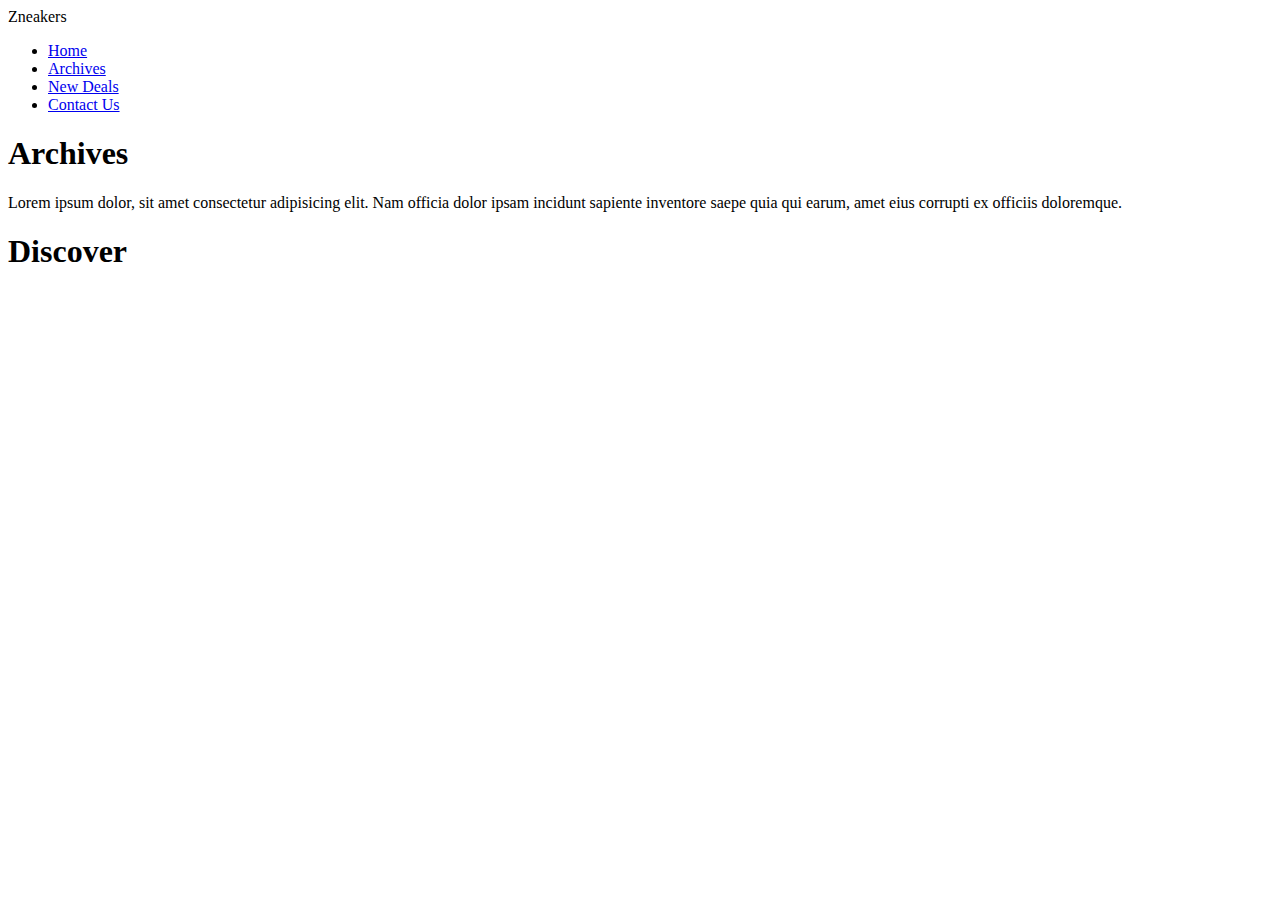
==== archives.html @ ff1dcc72 "second commit" ====
<!DOCTYPE html>
<html lang="en">
  <head>
    <meta charset="UTF-8" />
    <meta name="viewport" content="width=device-width, initial-scale=1.0" />
    <meta http-equiv="X-UA-Compatible" content="ie=edge" />
    <title>Zneakers</title>
    <link rel="stylesheet" href="style.css">
  </head>
  <body>
    <div class="main">
      <div><span id="Zneakers">Zneakers</span></div>  
      <header>
          <div class="header">
            <ul class="nav-bar">
              <li><a href="index.html">Home</a></li>
              <li class="current"><a href="archives.html">Archives</a></li>
              <li><a href="deals.html">New Deals</a></li>
              <li><a href="contact-us.html">Contact Us</a></li>
             </ul>
          </div>
        </header>
      <h1>Archives</h1>
      <p>Lorem ipsum dolor, sit amet consectetur adipisicing elit. 
        Nam officia dolor ipsam incidunt sapiente inventore saepe 
        quia qui earum, amet eius corrupti ex officiis doloremque.
      </p> 
  
    <div>
    <div class="discover">
      <h1>Discover</h1>
    </div>
    <div class="picture"></div>
    <footer>
      <div class="footer"></div>
    </footer>
  </body>
 
</html>
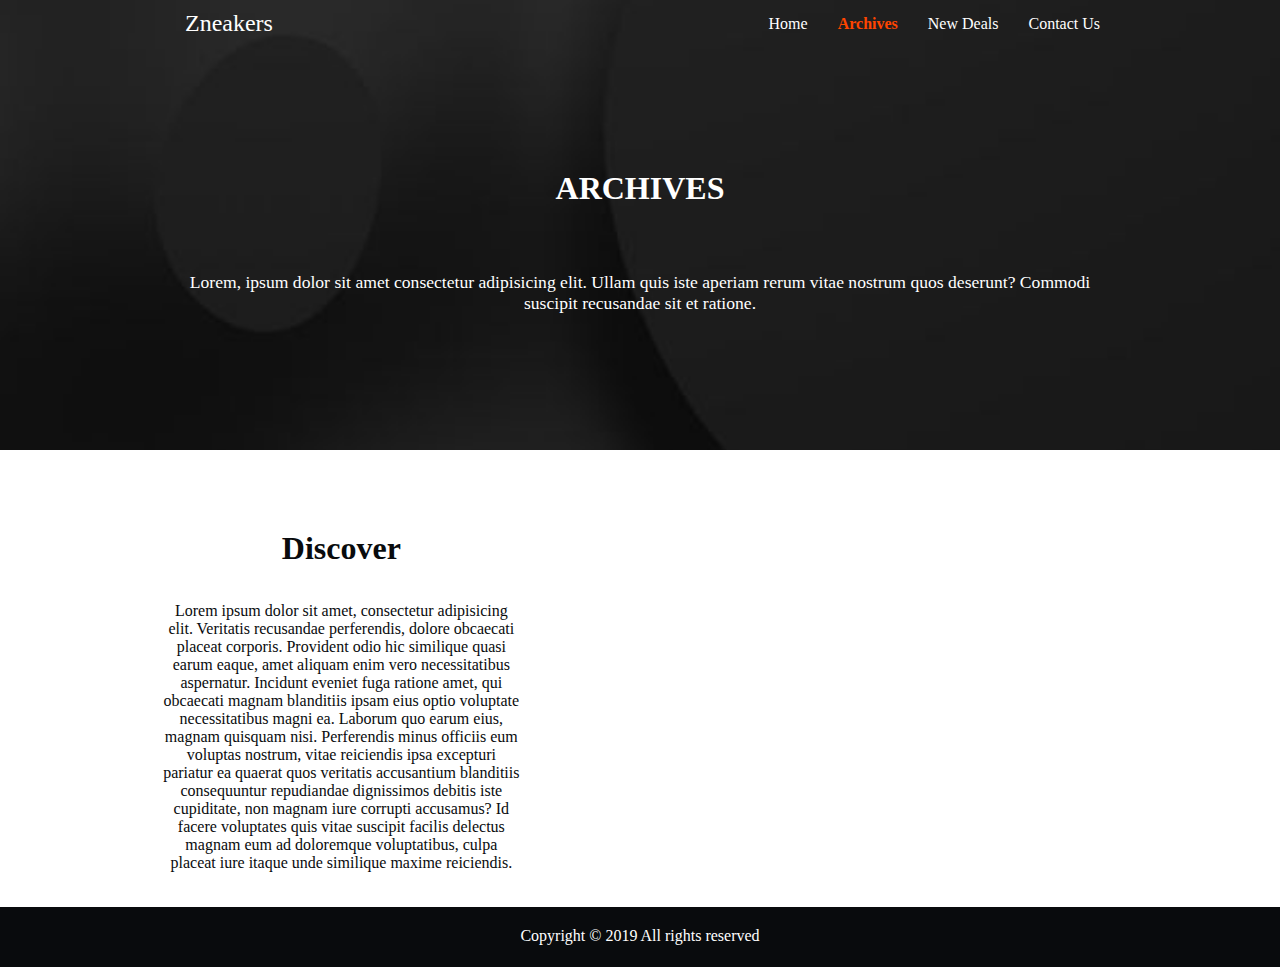
==== commit 6ac65cb1: "first phase completed" ====
--- a/archives.html
+++ b/archives.html
@@ -5,35 +5,54 @@
     <meta name="viewport" content="width=device-width, initial-scale=1.0" />
     <meta http-equiv="X-UA-Compatible" content="ie=edge" />
     <title>Zneakers</title>
-    <link rel="stylesheet" href="style.css">
+    <link rel="stylesheet" href="./css/style.css" />
   </head>
   <body>
-    <div class="main">
-      <div><span id="Zneakers">Zneakers</span></div>  
-      <header>
-          <div class="header">
-            <ul class="nav-bar">
-              <li><a href="index.html">Home</a></li>
-              <li class="current"><a href="archives.html">Archives</a></li>
-              <li><a href="deals.html">New Deals</a></li>
-              <li><a href="contact-us.html">Contact Us</a></li>
-             </ul>
-          </div>
-        </header>
-      <h1>Archives</h1>
-      <p>Lorem ipsum dolor, sit amet consectetur adipisicing elit. 
-        Nam officia dolor ipsam incidunt sapiente inventore saepe 
-        quia qui earum, amet eius corrupti ex officiis doloremque.
-      </p> 
-  
-    <div>
-    <div class="discover">
-      <h1>Discover</h1>
+    <header class="header">
+      <div><span class="zneakers">Zneakers</span></div>
+      <div>
+        <ul class="nav-bar">
+          <li><a href="index.html">Home</a></li>
+          <li class="current"><a href="archives.html">Archives</a></li>
+          <li><a href="deals.html">New Deals</a></li>
+          <li><a href="contact-us.html">Contact Us</a></li>
+        </ul>
+      </div>
+    </header>
+    <div class="description">
+      <h1 class="heading">
+        Archives
+      </h1>
+      <p>
+        Lorem, ipsum dolor sit amet consectetur adipisicing elit. Ullam quis
+        iste aperiam rerum vitae nostrum quos deserunt? Commodi suscipit
+        recusandae sit et ratione.
+      </p>
     </div>
-    <div class="picture"></div>
+    <div class="section-two">
+      <div class="discover">
+        <h1>Discover</h1>
+        <p>
+          Lorem ipsum dolor sit amet, consectetur adipisicing elit. Veritatis
+          recusandae perferendis, dolore obcaecati placeat corporis. Provident
+          odio hic similique quasi earum eaque, amet aliquam enim vero
+          necessitatibus aspernatur. Incidunt eveniet fuga ratione amet, qui
+          obcaecati magnam blanditiis ipsam eius optio voluptate necessitatibus
+          magni ea. Laborum quo earum eius, magnam quisquam nisi. Perferendis
+          minus officiis eum voluptas nostrum, vitae reiciendis ipsa excepturi
+          pariatur ea quaerat quos veritatis accusantium blanditiis consequuntur
+          repudiandae dignissimos debitis iste cupiditate, non magnam iure
+          corrupti accusamus? Id facere voluptates quis vitae suscipit facilis
+          delectus magnam eum ad doloremque voluptatibus, culpa placeat iure
+          itaque unde similique maxime reiciendis.
+        </p>
+      </div>
+    </div>
+
     <footer>
-      <div class="footer"></div>
+      <div class="footer">
+        <span>Copyright &copy; 2019 All rights reserved</span>
+      </div>
     </footer>
   </body>
- 
 </html>
--- a/css/style.css
+++ b/css/style.css
@@ -0,0 +1,209 @@
+*,
+*::before,
+*::after {
+  margin: 0;
+  padding: 0;
+}
+
+.current a {
+  color: orangered;
+  font-weight: 600;
+}
+
+.zneakers {
+  padding: 10px;
+  color: #ffffff;
+  position: absolute;
+  left: 175px;
+  font-size: 24px;
+}
+
+.header {
+  display: flex;
+  justify-content: space-between;
+  background-color: #1c2226;
+  background-image: url('../assets/images/zneak.jpg');
+  background-position: center right;
+  background-size: cover;
+  height: 450px;
+  font-weight: 500;
+}
+
+ul {
+  list-style: none;
+  padding: 15px;
+}
+
+.nav-bar {
+  display: flex;
+}
+
+.nav-bar li a {
+  position: relative;
+  padding: 15px;
+  right: 150px;
+}
+
+a {
+  text-decoration: none;
+  color: #ffffff;
+}
+
+.description h1 {
+  color: #ffffff;
+  padding: 15px;
+}
+
+.description p {
+  font-size: 1.1em;
+  color: #ffffff;
+  padding: 15px;
+}
+
+.description {
+  text-align: center;
+  width: 80%;
+  margin: auto;
+  padding-top: 30px;
+  position: absolute;
+  top: 100px;
+  left: 10%;
+}
+
+.description .heading {
+  font-weight: 800;
+  text-transform: uppercase;
+  margin: 25px;
+}
+
+p {
+  margin: 35px;
+}
+
+button {
+  border: none;
+}
+
+button a {
+  padding: 20px;
+  background-color: orangered;
+  border: none;
+  width: 150px;
+  color: #ffffff;
+  font-size: 1.2em;
+  cursor: pointer;
+  display: block;
+  height: 100%;
+  transition: 0.1s ease-in;
+}
+
+button a:hover {
+  background-color: #ffffff;
+  color: orangered;
+}
+
+.discover {
+  text-align: center;
+}
+
+.section-two {
+  padding-top: 80px;
+  display: grid;
+  grid-template-columns: 1fr 1.4fr;
+  width: 80%;
+  margin: auto;
+  color: #090b0d;
+}
+
+.picture {
+  margin: 10px;
+  display: grid;
+  grid-template-columns: auto auto;
+  grid-template-rows: auto auto;
+}
+
+.sneaker-one {
+  background-color: aqua;
+  background-image: url('../assets/images/shoe1.jpg');
+  background-position: center right;
+  background-size: cover;
+}
+
+.sneaker-two {
+  background-color: peru;
+  background-image: url('../assets/images/shoe2.jpg');
+  background-position: center center;
+  background-size: cover;
+}
+
+.sneaker-three {
+  background-color: green;
+  background-image: url('../assets/images/shoe3.jpg');
+  background-position: center center;
+  background-size: cover;
+}
+
+.sneaker-four {
+  background-color: red;
+  background-image: url('../assets/images/shoe4.jpeg');
+  background-position: center right;
+  background-size: cover;
+}
+
+.section-new {
+  width: 90%;
+  margin: auto;
+  margin-top: 35px;
+  margin-bottom: 35px;
+  display: grid;
+  grid-auto-rows: 200px;
+  grid-gap: 10px;
+  border: solid 2px orangered;
+  grid-template-areas:
+    'one one two two two two four four'
+    'one one two two two two four four'
+    'one one three three three three four four';
+}
+
+.new1 {
+  grid-area: one;
+  background-color: #090b0d;
+  background-image: url('../assets/images/new1.jpg');
+  background-position: center center;
+  background-size: cover;
+}
+
+.new2 {
+  grid-area: two;
+  background-color: rgb(36, 5, 29);
+  background-image: url('../assets/images/new2.jpg');
+  background-position: center center;
+  background-size: cover;
+}
+
+.new3 {
+  grid-area: three;
+  background-color: aquamarine;
+  background-image: url('../assets/images/shoe3.jpg');
+  background-position: center right;
+  background-size: cover;
+}
+
+.new4 {
+  grid-area: four;
+  background-color: maroon;
+  background-image: url('../assets/images/new3.jpg');
+  background-position: center center;
+  background-size: cover;
+}
+
+.footer {
+  color: #ffffff;
+  padding: 20px;
+  text-align: center;
+}
+
+footer {
+  height: 60px;
+  background-color: #090b0d;
+}
